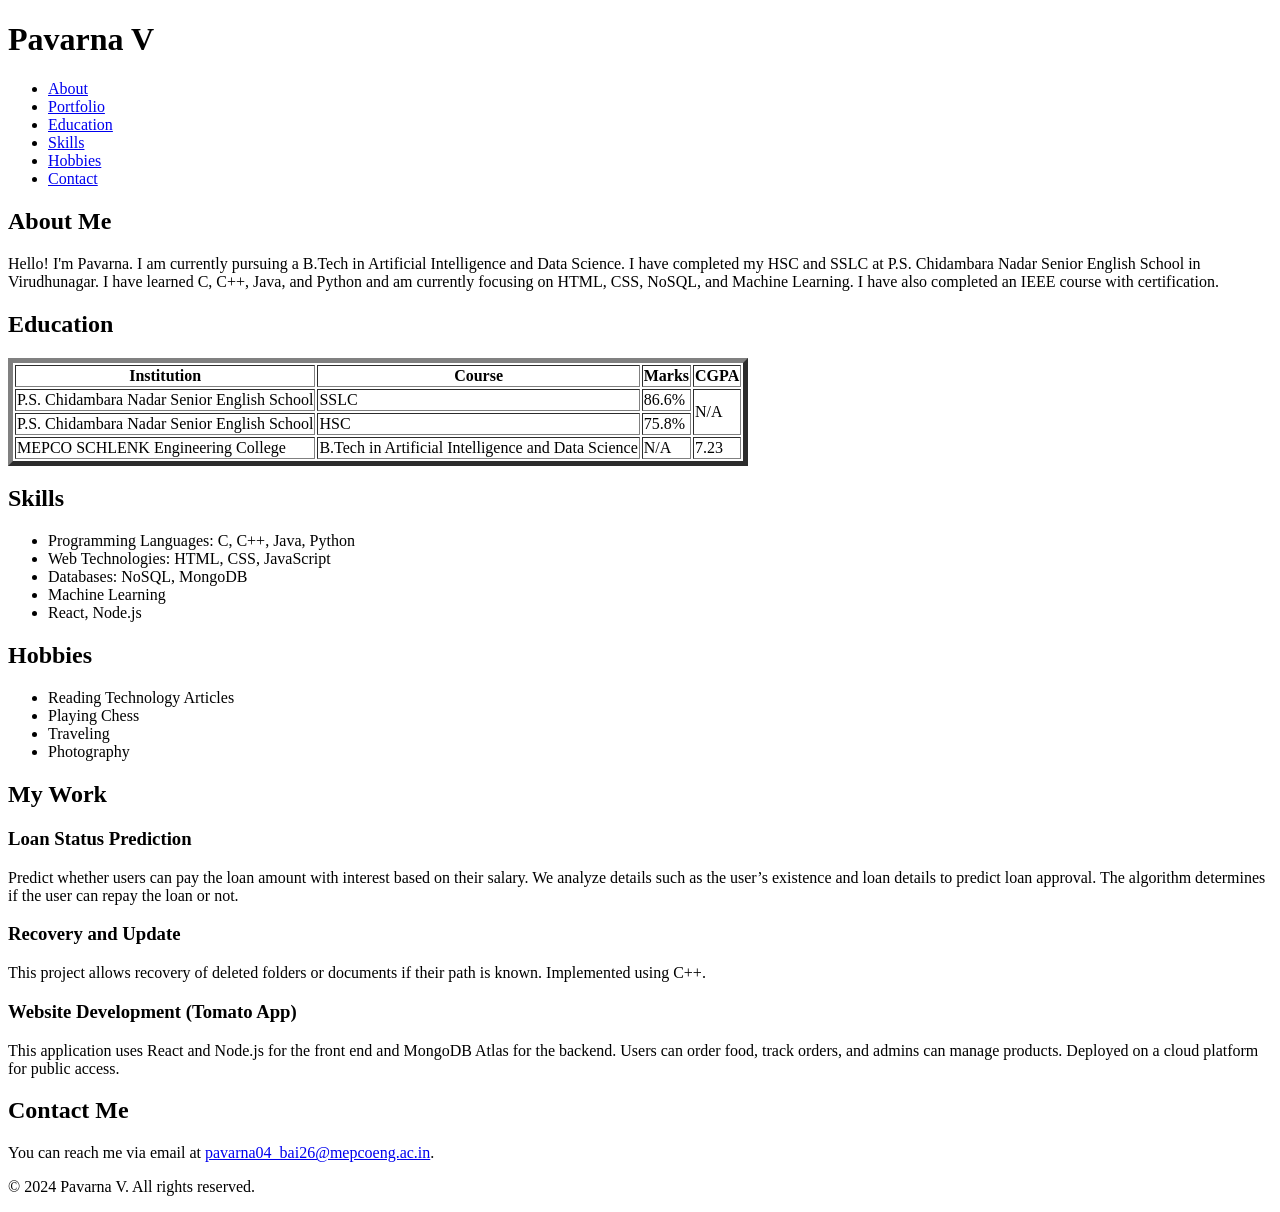
==== pava.html @ 415d1f99 "Add files via upload" ====
<!DOCTYPE html>
<html lang="en">
<head>
    <meta charset="UTF-8">
    <meta name="viewport" content="width=device-width, initial-scale=1.0">
    <title>Pavarna V - Portfolio</title>
    <link rel="stylesheet" href="styles.css">
</head>
<body>
    <header>
        <h1>Pavarna V</h1>
        <nav>
            <ul>
                <li><a href="#about">About</a></li>
                <li><a href="#portfolio">Portfolio</a></li>
                <li><a href="#education">Education</a></li>
                <li><a href="#skills">Skills</a></li>
                <li><a href="#hobbies">Hobbies</a></li>
                <li><a href="#contact">Contact</a></li>
            </ul>
        </nav>
    </header>

    <section id="about">
        <h2>About Me</h2>
        <p>Hello! I'm Pavarna. I am currently pursuing a B.Tech in Artificial Intelligence and Data Science. I have completed my HSC and SSLC at P.S. Chidambara Nadar Senior English School in Virudhunagar. I have learned C, C++, Java, and Python and am currently focusing on HTML, CSS, NoSQL, and Machine Learning. I have also completed an IEEE course with certification.</p>
    </section>

    <section id="education">
        <h2>Education</h2>
        <table border="5">
            <thead>
                <tr>
                    <th>Institution</th>
                    <th>Course</th>
                    <th>Marks</th>
                    <th>CGPA</th>
                </tr>
            </thead>
            <tbody>
                <tr>
                    <td>P.S. Chidambara Nadar Senior English School</td>
                             <td>SSLC</td>
                    <td>86.6%</td>
                    <td rowspan="2">N/A</td>
                </tr>
                <tr>
                    <td>P.S. Chidambara Nadar Senior English School</td>
                    <td>HSC</td>
                    <td>75.8%</td>
                </tr>
                <tr>
                    <td>MEPCO SCHLENK Engineering College</td>
                    <td>B.Tech in Artificial Intelligence and Data Science</td>
                    <td>N/A</td>
                    <td>7.23</td>
                </tr>
            </tbody>
        </table>
    </section>

    <section id="skills">
        <h2>Skills</h2>
        <ul>
            <li>Programming Languages: C, C++, Java, Python</li>
            <li>Web Technologies: HTML, CSS, JavaScript</li>
            <li>Databases: NoSQL, MongoDB</li>
            <li>Machine Learning</li>
            <li>React, Node.js</li>
        </ul>
    </section>

    <section id="hobbies">
        <h2>Hobbies</h2>
        <ul>
            <li>Reading Technology Articles</li>
            <li>Playing Chess</li>
            <li>Traveling</li>
            <li>Photography</li>
        </ul>
    </section>

    <section id="portfolio">
        <h2>My Work</h2>
        <div class="project">
            <h3>Loan Status Prediction</h3>
            <p>Predict whether users can pay the loan amount with interest based on their salary. We analyze details such as the user’s existence and loan details to predict loan approval. The algorithm determines if the user can repay the loan or not.</p>
        </div>
        <div class="project">
            <h3>Recovery and Update</h3>
            <p>This project allows recovery of deleted folders or documents if their path is known. Implemented using C++.</p>
        </div>
        <div class="project">
            <h3>Website Development (Tomato App)</h3>
            <p>This application uses React and Node.js for the front end and MongoDB Atlas for the backend. Users can order food, track orders, and admins can manage products. Deployed on a cloud platform for public access.</p>
        </div>
    </section>

    <section id="contact">
        <h2>Contact Me</h2>
        <p>You can reach me via email at <a href="mailto:pavarna04_bai26@mepcoeng.ac.in">pavarna04_bai26@mepcoeng.ac.in</a>.</p>
    </section>

    <footer>
        <p>&copy; 2024 Pavarna V. All rights reserved.</p>
    </footer>
</body>
</html>
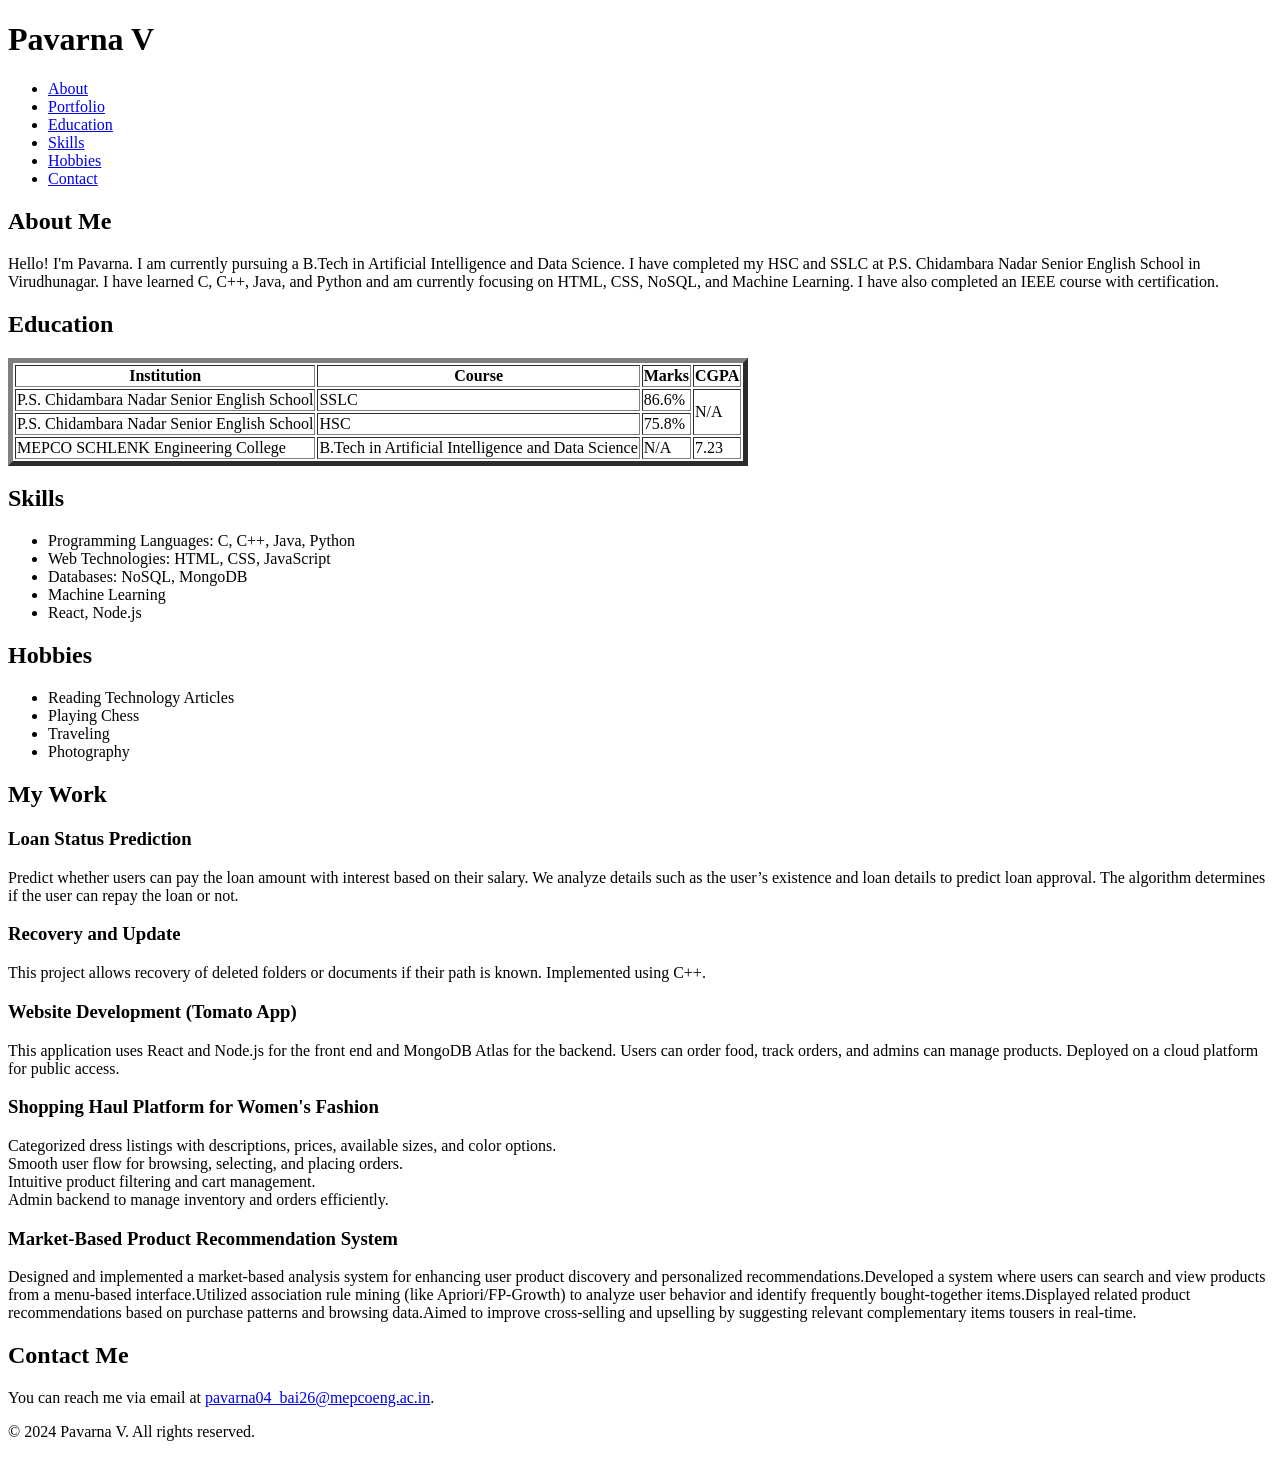
==== commit 79a8af46: "Update pava.html" ====
--- a/pava.html
+++ b/pava.html
@@ -94,6 +94,15 @@
             <h3>Website Development (Tomato App)</h3>
             <p>This application uses React and Node.js for the front end and MongoDB Atlas for the backend. Users can order food, track orders, and admins can manage products. Deployed on a cloud platform for public access.</p>
         </div>
+         <div class="project">
+            <h3>Shopping Haul Platform for Women's Fashion</h3>
+            <p> Categorized dress listings with descriptions, prices, available sizes, and color options.<br> Smooth user flow for browsing, selecting, and placing orders.<br>Intuitive product filtering and cart management.<br>Admin backend to manage inventory and orders efficiently.<br></p>
+        </div>
+         <div class="project">
+            <h3> Market-Based Product Recommendation System</h3>
+            <p>  Designed and implemented a market-based analysis system for enhancing user product discovery and personalized recommendations.Developed a system where users can search and view products from a menu-based interface.Utilized association rule mining (like Apriori/FP-Growth) to analyze user behavior and identify frequently bought-together items.Displayed related product recommendations based on purchase patterns and browsing data.Aimed to improve cross-selling and upselling by suggesting relevant complementary items tousers in real-time.</p>
+        </div>
+        
     </section>
 
     <section id="contact">
@@ -106,3 +115,4 @@
     </footer>
 </body>
 </html>
+
